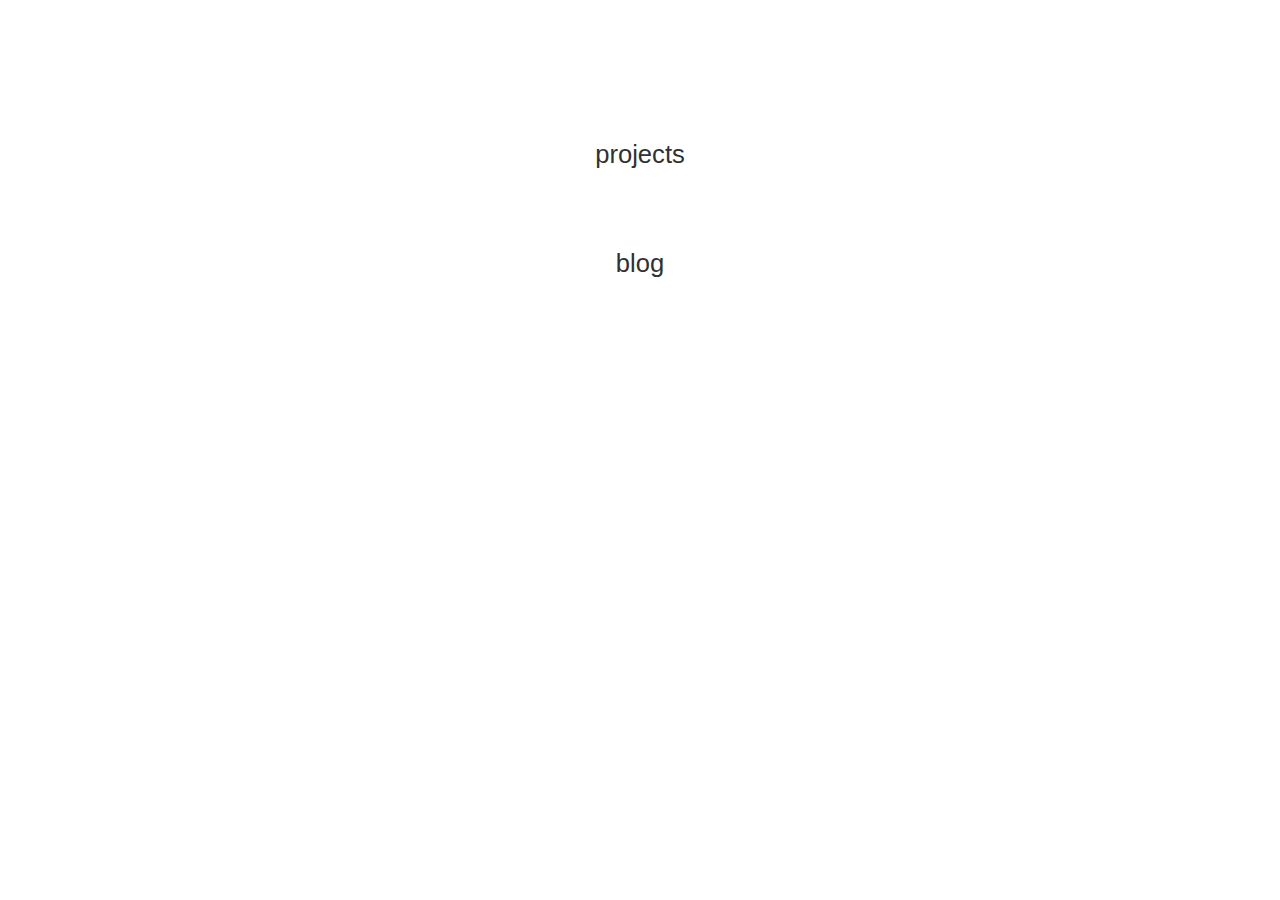
==== index.html @ 1e47d989 "Added Firebase" ====
<!DOCTYPE html>
<html lang = "en-US">

<head>
	<meta charset = "UTF-8">
	<title>Volt</title>
	<link rel="stylesheet" type="text/css" href="css/style.css" />
	<link href="https://fonts.googleapis.com/css?family=Open+Sans" rel="stylesheet">
</head>
<body>
	<div class="container">
		<div class="menu-element">	
			<a href="https://brajenful.github.io/projects.html">projects</a>
		</div>
		<div class="menu-element">
			<a href="https://brajenful.github.io/blog">blog</a>
		</div>
	</div>
	<script src="https://www.gstatic.com/firebasejs/4.2.0/firebase.js"></script>
	<script>
	  // Initialize Firebase
  	var config = {
    apiKey: "AIzaSyBIKe-3ZmWb2SRyH7ZzBZrTGuyINIc50-Y",
    authDomain: "temperature-865cf.firebaseapp.com",
    databaseURL: "https://temperature-865cf.firebaseio.com",
    projectId: "temperature-865cf",
    storageBucket: "",
    messagingSenderId: "854760379417"
  	};
  	firebase.initializeApp(config);
	</script>
</body>
</html>
---- css/style.css ----
* {
	font-family: -apple-system, BlinkMacSystemFont, "Segoe UI", "Roboto", "Oxygen", "Ubuntu", "Cantarell", "Fira Sans", "Droid Sans", "Helvetica Neue", Arial, sans-serif;
}

html {
	height: 100%;
}

body {
	background-color: #FFF;
	height: auto;
	width: 100%;
	margin: 0px;
}

.container {
	margin-top: 100px;
}

.menu-element {
	text-align: center;
	font-style: bold;
}

.menu-element a {
	display: inline-block;
	margin: 20px;
	padding: 20px;
	color: #313131;
	text-decoration: none;
	width: 200px;
	text-align: center;
	font-size: 1.6em;
	font-weight: 100;
}

.menu-element a:visited {
	color: #313131;
	text-decoration: none;
}

.menu-element a:hover, .menu-element a:active, .menu-element a:focus {
	text-decoration: underline;
}

.menu-element a:focus {
	outline: none;
	text-decoration: none;
}
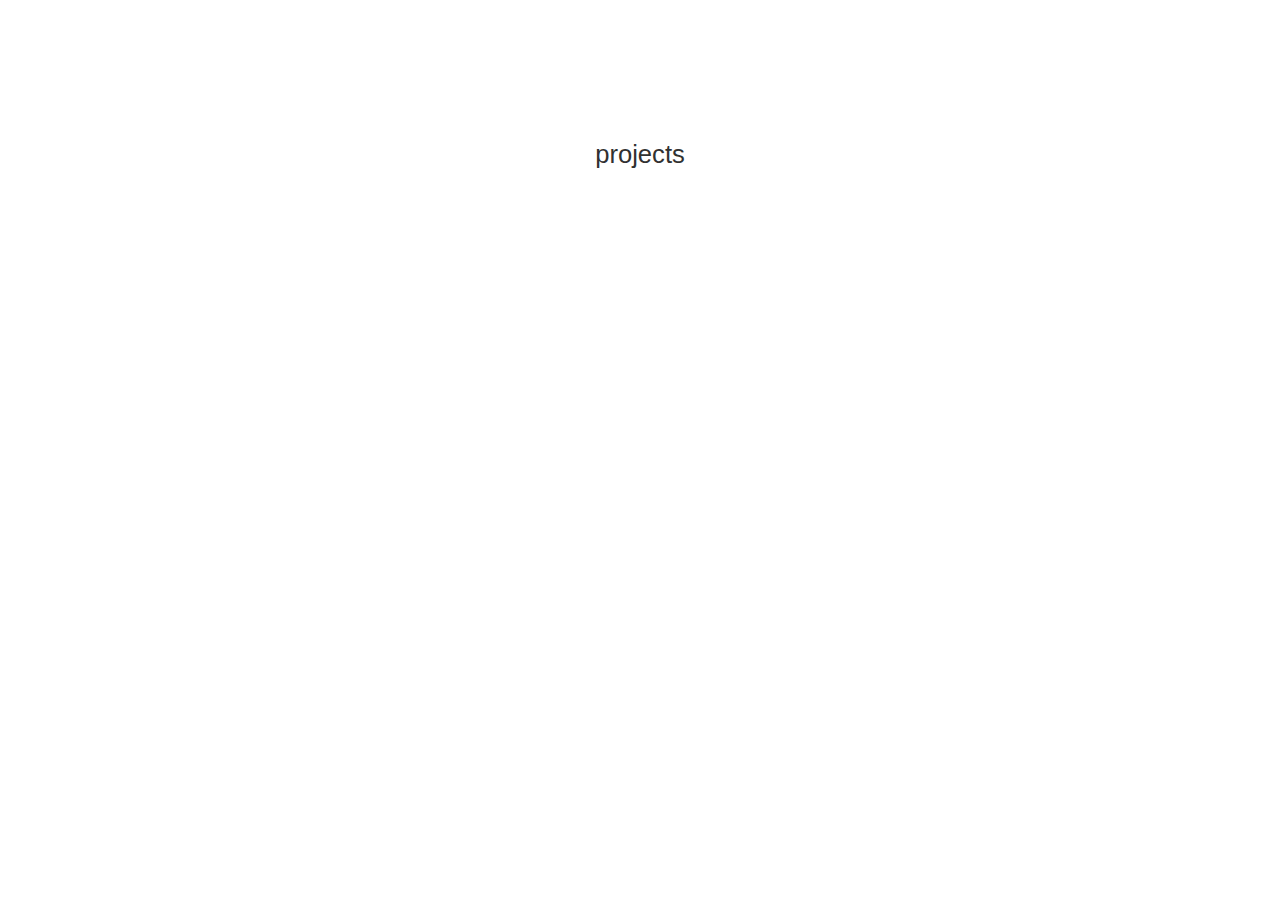
==== commit c8790f2e: "Update index.html" ====
--- a/index.html
+++ b/index.html
@@ -1,33 +1,26 @@
 <!DOCTYPE html>
 <html lang = "en-US">
-
 <head>
 	<meta charset = "UTF-8">
 	<title>Volt</title>
 	<link rel="stylesheet" type="text/css" href="css/style.css" />
 	<link href="https://fonts.googleapis.com/css?family=Open+Sans" rel="stylesheet">
+<script>
+  (function(i,s,o,g,r,a,m){i['GoogleAnalyticsObject']=r;i[r]=i[r]||function(){
+  (i[r].q=i[r].q||[]).push(arguments)},i[r].l=1*new Date();a=s.createElement(o),
+  m=s.getElementsByTagName(o)[0];a.async=1;a.src=g;m.parentNode.insertBefore(a,m)
+  })(window,document,'script','https://www.google-analytics.com/analytics.js','ga');
+
+  ga('create', 'UA-103835541-2', 'auto');
+  ga('send', 'pageview');
+
+</script>
 </head>
 <body>
 	<div class="container">
 		<div class="menu-element">	
 			<a href="https://brajenful.github.io/projects.html">projects</a>
 		</div>
-		<div class="menu-element">
-			<a href="https://brajenful.github.io/blog">blog</a>
-		</div>
 	</div>
-	<script src="https://www.gstatic.com/firebasejs/4.2.0/firebase.js"></script>
-	<script>
-	  // Initialize Firebase
-  	var config = {
-    apiKey: "AIzaSyBIKe-3ZmWb2SRyH7ZzBZrTGuyINIc50-Y",
-    authDomain: "temperature-865cf.firebaseapp.com",
-    databaseURL: "https://temperature-865cf.firebaseio.com",
-    projectId: "temperature-865cf",
-    storageBucket: "",
-    messagingSenderId: "854760379417"
-  	};
-  	firebase.initializeApp(config);
-	</script>
 </body>
-</html>+</html>
--- a/css/style.css
+++ b/css/style.css
@@ -1,6 +1,15 @@
 * {
 	font-family: -apple-system, BlinkMacSystemFont, "Segoe UI", "Roboto", "Oxygen", "Ubuntu", "Cantarell", "Fira Sans", "Droid Sans", "Helvetica Neue", Arial, sans-serif;
 }
+
+input::-webkit-input-placeholder,
+input:-ms-input-placeholder,
+input:-moz-placeholder,
+input::-moz-placeholder {
+	font-family: -apple-system, BlinkMacSystemFont, "Segoe UI", "Roboto", "Oxygen", "Ubuntu", "Cantarell", "Fira Sans", "Droid Sans", "Helvetica Neue", Arial, sans-serif !important;
+	color: #313131 !important;
+}
+
 
 html {
 	height: 100%;
@@ -15,14 +24,15 @@
 
 .container {
 	margin-top: 100px;
+	text-align: center;
 }
 
 .menu-element {
 	text-align: center;
-	font-style: bold;
 }
 
-.menu-element a {
+.menu-element a,
+.menu-element span {
 	display: inline-block;
 	margin: 20px;
 	padding: 20px;
@@ -34,16 +44,76 @@
 	font-weight: 100;
 }
 
-.menu-element a:visited {
+.menu-element a:visited,
+.menu-element span:visited {
 	color: #313131;
 	text-decoration: none;
 }
 
-.menu-element a:hover, .menu-element a:active, .menu-element a:focus {
+.menu-element a:hover,
+.menu-element a:active,
+.menu-element a:focus,
+.menu-element span:hover,
+.menu-element span:active,
+.menu-element span:focus {
 	text-decoration: underline;
+	cursor: pointer;
 }
 
-.menu-element a:focus {
+.menu-element a:focus,
+.menu-element span:focus {
 	outline: none;
 	text-decoration: none;
+}
+
+#search input {
+	font-size: 1.1em;
+	border: none;
+	text-align: center;
+	color: #313131;
+	font-weight: 100;
+}
+
+.window {
+	display: none;
+	text-align: left;
+	width: 300px;
+	font-weight: 100;
+	font-size: 1.2em;
+	color: #313131;
+	margin-top: 30px;
+}
+
+.window-result {
+	display: inline-block;
+	text-align: center;
+	width: 100px;
+	font-weight: 100;
+	font-size: 1.2em;
+	color: #313131;
+}
+
+.window-range {
+	display: inline-block;
+	font-weight: 100;
+	color: #313131;
+	margin-top: 20px;
+	width: 200px;
+}
+
+.window-range input {
+	display: inline-block;
+	width: 50px;
+	border: none;
+	font-size: 1.2em;
+}
+
+.label {
+	display: inline;
+	float: left;
+}
+
+.value {
+	display: inline;
+	float: right;
 }